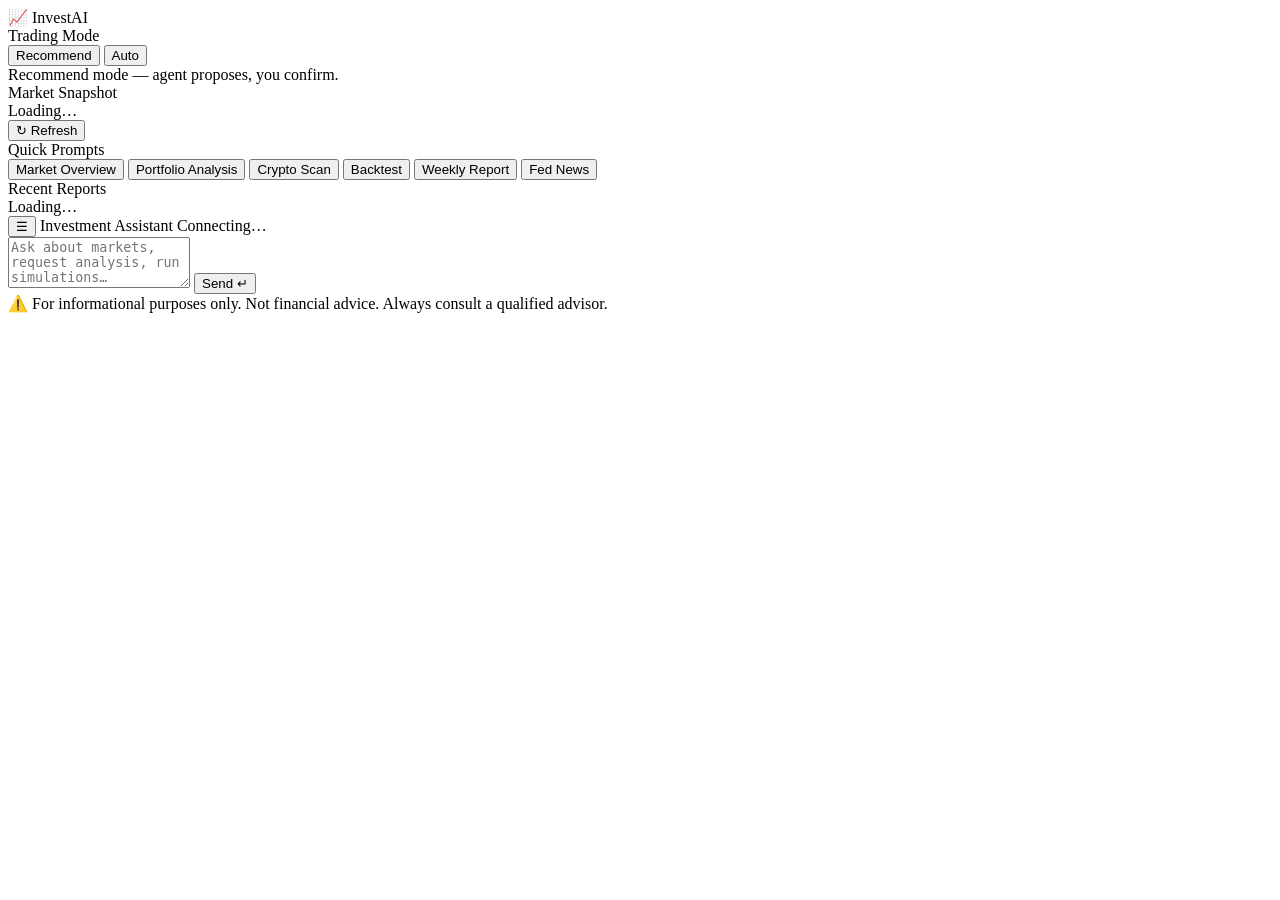
==== src/web/static/index.html @ 0ddfafd0 "Add comprehensive documentation for news pipeline, scheduler, security model, and tools reference - " ====
<!DOCTYPE html>
<html lang="en">
<head>
  <meta charset="UTF-8" />
  <meta name="viewport" content="width=device-width, initial-scale=1.0" />
  <title>Investment Assistant</title>
  <link rel="stylesheet" href="/static/style.css" />
</head>
<body>
  <!-- Sidebar -->
  <aside id="sidebar">
    <div class="sidebar-header">
      <span class="logo">📈 InvestAI</span>
    </div>

    <div class="sidebar-section">
      <div class="section-title">Trading Mode</div>
      <div class="mode-toggle">
        <button id="btn-recommend" class="mode-btn active" onclick="setMode('recommend')">Recommend</button>
        <button id="btn-auto" class="mode-btn" onclick="setMode('auto')">Auto</button>
      </div>
      <div id="mode-status" class="mode-status">Recommend mode — agent proposes, you confirm.</div>
    </div>

    <div class="sidebar-section">
      <div class="section-title">Market Snapshot</div>
      <div id="market-snapshot" class="market-snapshot">Loading…</div>
      <button class="refresh-btn" onclick="loadSnapshot()">↻ Refresh</button>
    </div>

    <div class="sidebar-section">
      <div class="section-title">Quick Prompts</div>
      <div class="quick-prompts">
        <button onclick="sendQuick('Give me a full market overview right now.')">Market Overview</button>
        <button onclick="sendQuick('Analyse my portfolio and suggest any rebalancing.')">Portfolio Analysis</button>
        <button onclick="sendQuick('What are the top crypto opportunities today? Check BTC, ETH, SOL.')">Crypto Scan</button>
        <button onclick="sendQuick('Run a buy-and-hold simulation on AAPL, MSFT, NVDA from 2022-01-01.')">Backtest</button>
        <button onclick="sendQuick('Generate my weekly investment report for the past 7 days.')">Weekly Report</button>
        <button onclick="sendQuick('Search for news about Federal Reserve and analyse sentiment.')">Fed News</button>
      </div>
    </div>

    <div class="sidebar-section">
      <div class="section-title">Recent Reports</div>
      <div id="reports-list" class="reports-list">Loading…</div>
    </div>
  </aside>

  <!-- Main Chat Area -->
  <main id="main">
    <header>
      <button id="sidebar-toggle" onclick="toggleSidebar()">☰</button>
      <span class="header-title">Investment Assistant</span>
      <span id="connection-status" class="conn-status offline">Connecting…</span>
    </header>

    <div id="messages" class="messages"></div>

    <div class="input-area">
      <textarea
        id="user-input"
        placeholder="Ask about markets, request analysis, run simulations…"
        rows="3"
        onkeydown="handleKey(event)"
      ></textarea>
      <button id="send-btn" onclick="sendMessage()">Send ↵</button>
    </div>

    <div class="disclaimer">
      ⚠️ For informational purposes only. Not financial advice. Always consult a qualified advisor.
    </div>
  </main>

  <script src="/static/app.js"></script>
</body>
</html>
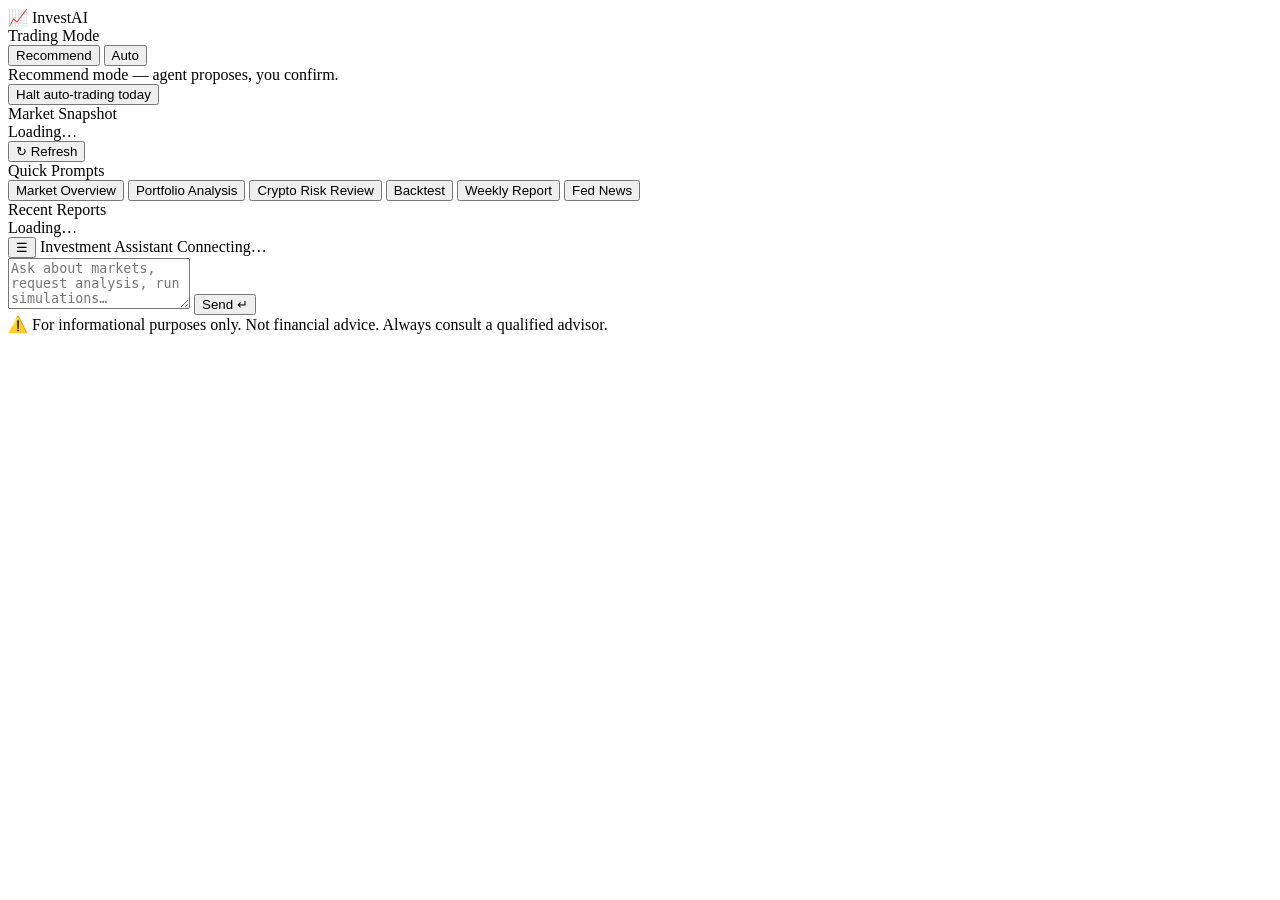
==== commit bc5ca451: "feat: Enhance investment assistant functionality and security - Updated database schema to clarify a" ====
--- a/src/web/static/index.html
+++ b/src/web/static/index.html
@@ -20,6 +20,7 @@
         <button id="btn-auto" class="mode-btn" onclick="setMode('auto')">Auto</button>
       </div>
       <div id="mode-status" class="mode-status">Recommend mode — agent proposes, you confirm.</div>
+      <button class="kill-switch" onclick="activateKillSwitch()">Halt auto-trading today</button>
     </div>
 
     <div class="sidebar-section">
@@ -33,7 +34,7 @@
       <div class="quick-prompts">
         <button onclick="sendQuick('Give me a full market overview right now.')">Market Overview</button>
         <button onclick="sendQuick('Analyse my portfolio and suggest any rebalancing.')">Portfolio Analysis</button>
-        <button onclick="sendQuick('What are the top crypto opportunities today? Check BTC, ETH, SOL.')">Crypto Scan</button>
+        <button onclick="sendQuick('Review BTC, ETH, and SOL with current market data, recent news, and explicit risk limits. Do not trade.')">Crypto Risk Review</button>
         <button onclick="sendQuick('Run a buy-and-hold simulation on AAPL, MSFT, NVDA from 2022-01-01.')">Backtest</button>
         <button onclick="sendQuick('Generate my weekly investment report for the past 7 days.')">Weekly Report</button>
         <button onclick="sendQuick('Search for news about Federal Reserve and analyse sentiment.')">Fed News</button>
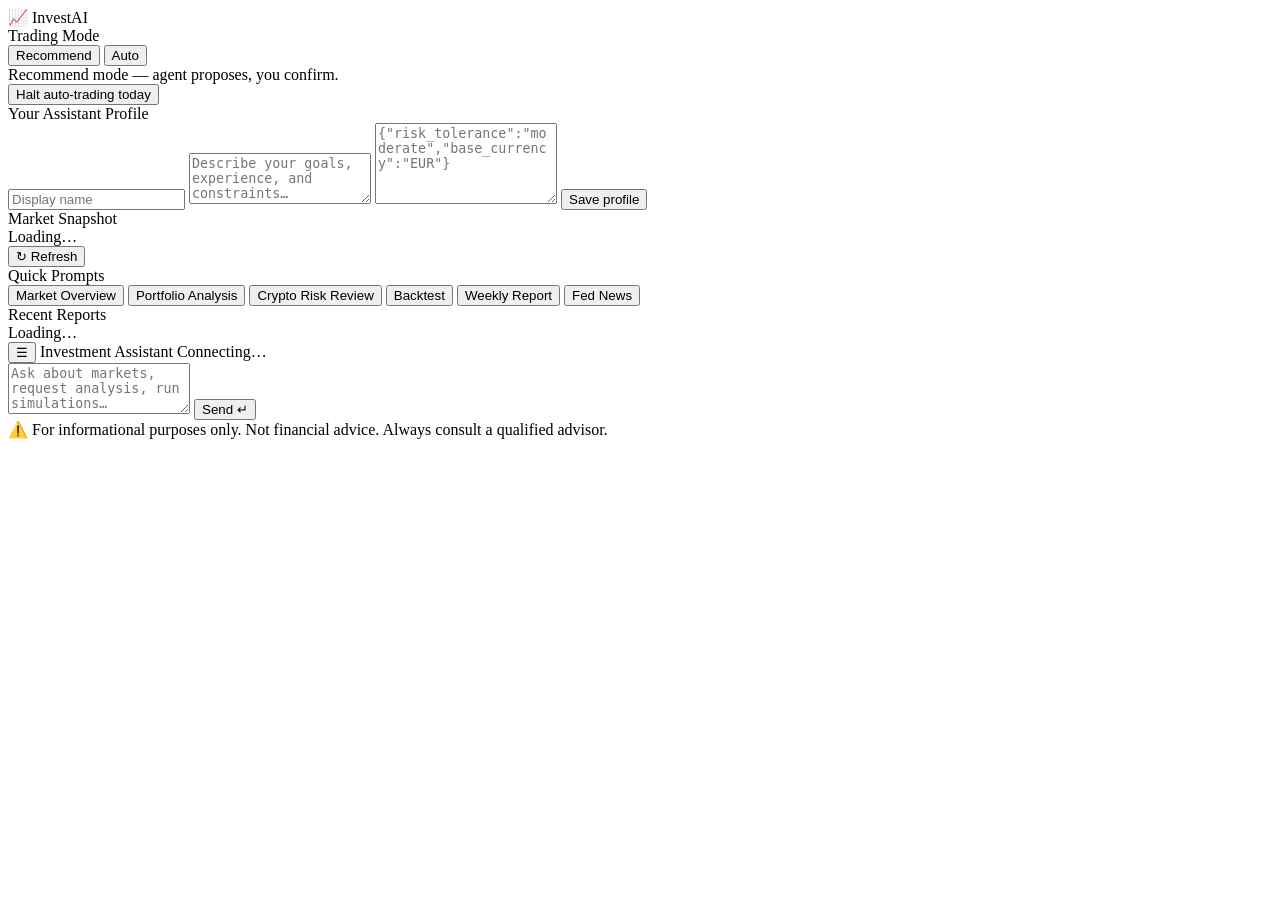
==== commit abe77994: "feat: Implement user profile management and session isolation - Introduced profile management featur" ====
--- a/src/web/static/index.html
+++ b/src/web/static/index.html
@@ -21,6 +21,15 @@
       </div>
       <div id="mode-status" class="mode-status">Recommend mode — agent proposes, you confirm.</div>
       <button class="kill-switch" onclick="activateKillSwitch()">Halt auto-trading today</button>
+    </div>
+
+    <div class="sidebar-section profile-section">
+      <div class="section-title">Your Assistant Profile</div>
+      <input id="profile-display-name" class="profile-input" placeholder="Display name" maxlength="128" />
+      <textarea id="profile-description" class="profile-input" rows="3" maxlength="4000" placeholder="Describe your goals, experience, and constraints…"></textarea>
+      <textarea id="profile-preferences" class="profile-input profile-json" rows="5" placeholder='{"risk_tolerance":"moderate","base_currency":"EUR"}'></textarea>
+      <button class="profile-save" onclick="saveProfile()">Save profile</button>
+      <div id="profile-status" class="profile-status"></div>
     </div>
 
     <div class="sidebar-section">
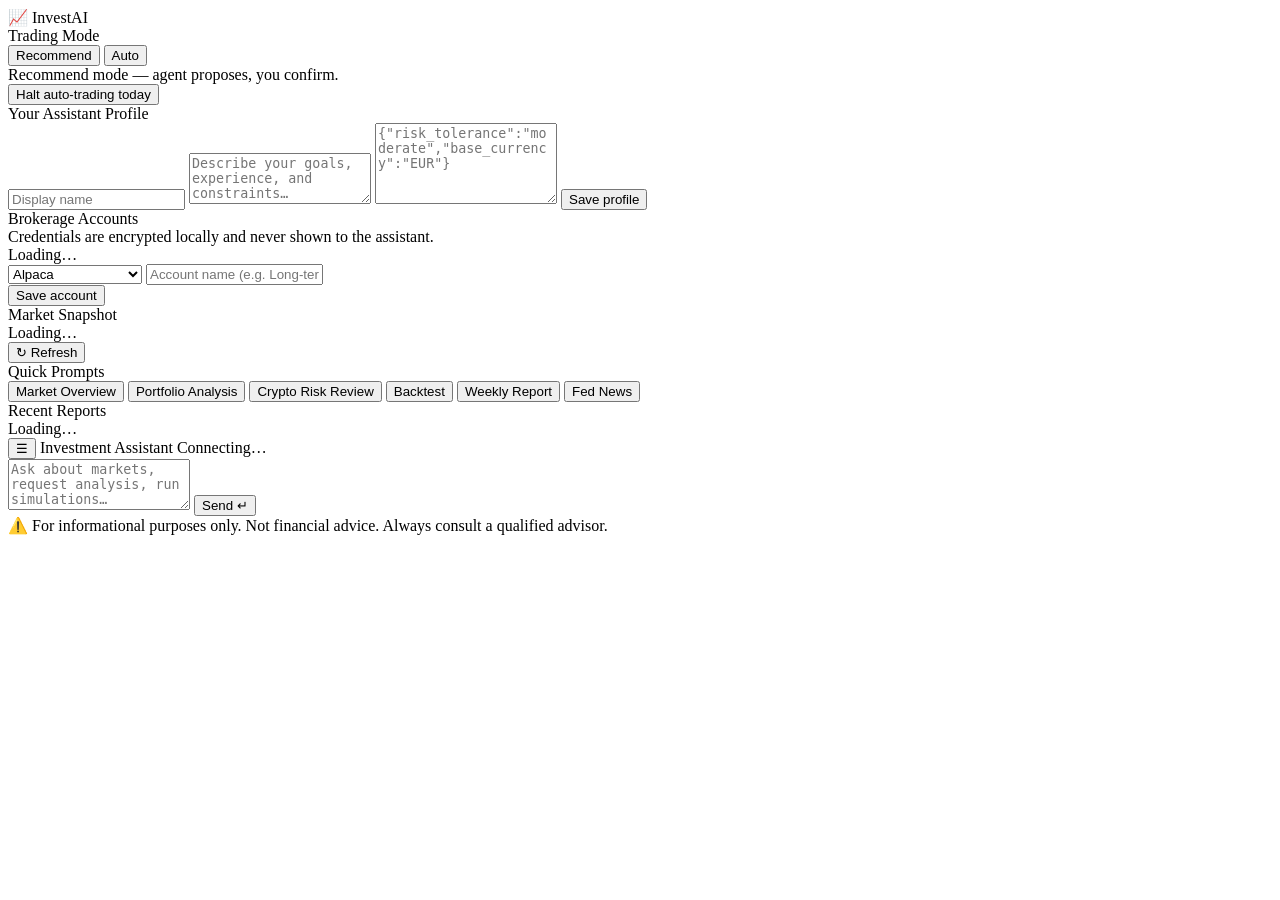
==== commit 0affb44d: "feat: Implement per-user brokerage account management - Added support for managing multiple brokerag" ====
--- a/src/web/static/index.html
+++ b/src/web/static/index.html
@@ -30,6 +30,25 @@
       <textarea id="profile-preferences" class="profile-input profile-json" rows="5" placeholder='{"risk_tolerance":"moderate","base_currency":"EUR"}'></textarea>
       <button class="profile-save" onclick="saveProfile()">Save profile</button>
       <div id="profile-status" class="profile-status"></div>
+    </div>
+
+    <div class="sidebar-section broker-section">
+      <div class="section-title">Brokerage Accounts</div>
+      <div class="broker-help">Credentials are encrypted locally and never shown to the assistant.</div>
+      <div id="broker-accounts-list" class="broker-accounts-list">Loading…</div>
+      <select id="broker-provider" class="profile-input" onchange="renderBrokerFields()">
+        <option value="alpaca">Alpaca</option>
+        <option value="ibkr">Interactive Brokers</option>
+        <option value="coinbase">Coinbase</option>
+        <option value="binance">Binance</option>
+      </select>
+      <input id="broker-display-name" class="profile-input" placeholder="Account name (e.g. Long-term)" maxlength="128" />
+      <div id="broker-fields" class="broker-fields"></div>
+      <div class="broker-actions">
+        <button class="profile-save" onclick="saveBrokerAccount()">Save account</button>
+        <button id="broker-cancel" class="broker-cancel" onclick="resetBrokerForm()" hidden>Cancel edit</button>
+      </div>
+      <div id="broker-status" class="profile-status"></div>
     </div>
 
     <div class="sidebar-section">
